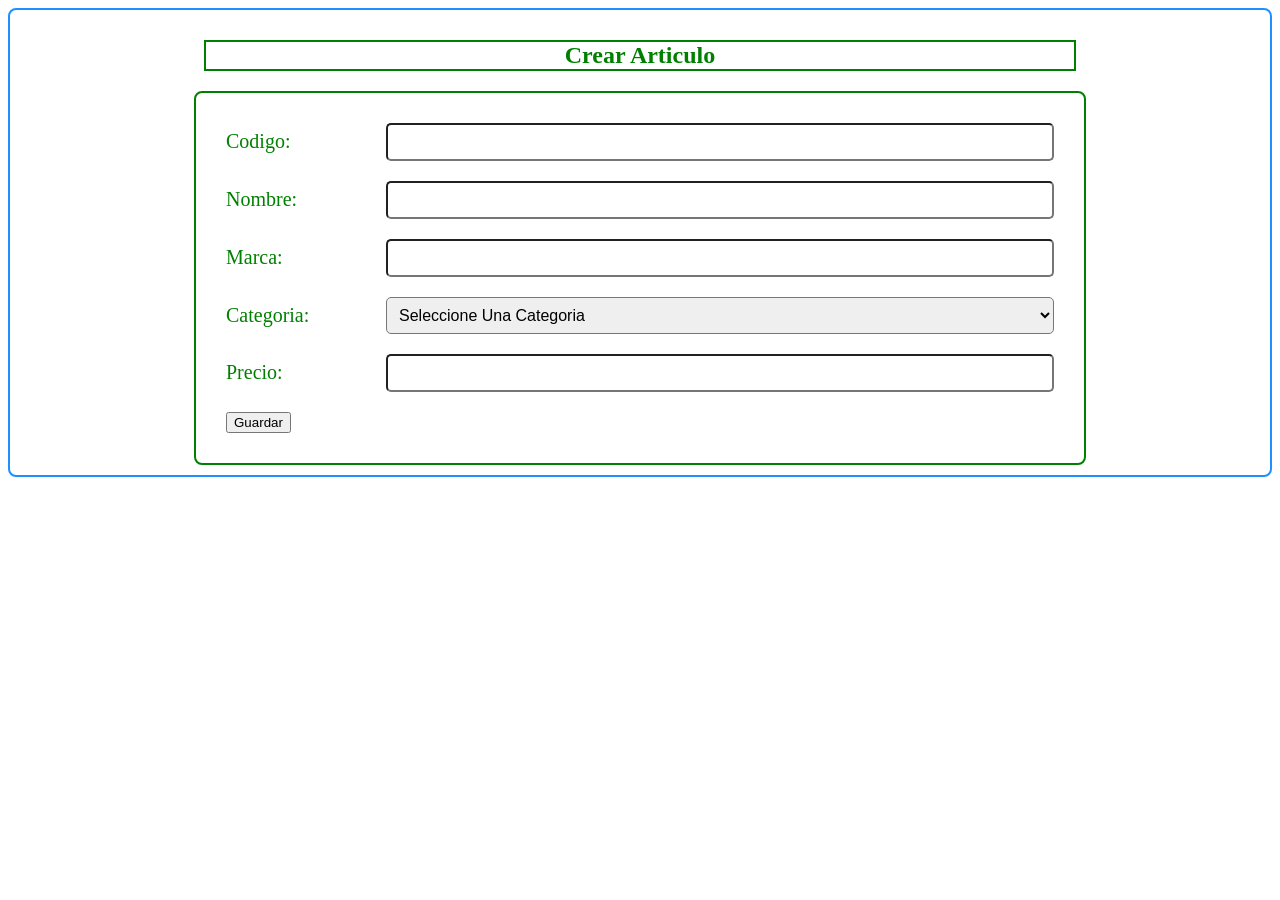
==== indexformulario.html @ 8b2ade69 "se termino de dar formato a los listados" ====
<!DOCTYPE html>
<html lang="es">
<head>
    <meta charset="UTF-8">
    <meta name="viewport" content="width=device-width, initial-scale=1.0">
    <title>Pre-Entrega 7: Interfaz dinámica con DOM y Eventos</title>
    <link rel="stylesheet" href="./css/stylesf.css">
    <!-- <script defer src="./js/main.js"></script> -->
    <!-- <script defer src="./js/escritorio.js"></script> -->
</head>
<body> 
    <header>        
    </header>
    <main>
    <div id="idMainContenedor" class="mainContenedor">
       <div id="idMainContenedorElementos" class="mainContenedorElementos">
          <h2 id="idMainTitulo" class="mainTitulo">Crear Articulo</h2>
          <div id="idMainContenedorFormulario" class="mainContenedorFormulario">
            <form id="idMainFormulario" class="mainFormulario" method="POST">
                 <div class="mainFormularioFila">
                    <label class="labelGlobal" for="idCrearArticuloCodigo">Codigo:</label>
                    <input class="inputGlobal" type="text" id="idCrearArticuloCodigo" name="crearArticuloCodigo" required="">
                 </div>
                 <div class="mainFormularioFila">
                    <label class="labelGlobal" for="idCrearArticuloNombre">Nombre:</label>
                    <input class="inputGlobal" type="text" id="idCrearArticuloNombre" name="crearArticuloNombre" required="">
                 </div>
                 <div class="mainFormularioFila">
                    <label class="labelGlobal" for="idCrearArticuloMarca">Marca:</label>
                    <input class="inputGlobal" type="text" id="idCrearArticuloMarca" name="crearArticuloMarca" required="">
                 </div>
                 <div class="mainFormularioFila">
                    <label class="labelGlobal" for="idCrearArticuloCategoria">Categoria:</label>
                    <select id="idCrearArticuloCategoria" name="crearArticuloCategoria" required="">
                      <option value="">Seleccione Una Categoria</option>
                      <option value="TELEVISOR">TELEVISOR</option>
                      <option value="COCINA">COCINA</option>
                      <option value="HELADERA">HELADERA</option>
                    </select>
                 </div>
                 <div class="mainFormularioFila">
                    <label class="labelGlobal" for="idCrearArticuloPrecio">Precio:</label>
                    <input class="inputGlobal" type="number" id="idCrearArticuloPrecio" name="crearArticuloPrecio" required="">
                 </div>
                 <div class="mainFormularioFila">
                    <button class="buttonGlobal" type="submit">Guardar</button>
                 </div></form>
          </div>
       </div>
    </div>
    </main>
    <footer>
    </footer> 
</body>
</html>
---- css/stylesf.css ----
.mainContenedor {
    border: 2px solid dodgerblue;
    border-radius: 8px; 
    padding: 10px;
    /*align-items: center; 
    justify-items: center;
    */
    /* display: flex;
    flex-direction: column; */
    /* justify-content: center; */
    /* align-content: flex-start; */
}
.mainContenedorElementos {
    display: flex;
    flex-direction: column;
    align-items: center;

    /*justify-content: center;  Centra el formulario horizontalmente */
}

.mainTitulo {
    border: 2px solid green; 
    text-align: center;
    color: green;
    width: 70%;
}

/******************
   CLASES MAIN FORMULARIO
*******************/
.mainContenedorFormulario {
     border: 2px solid green;
    border-radius: 8px; 
    padding: 10px;
    width: 70%;
    /* display: flex;
    flex-direction: column;
    justify-content: center; */
}
.mainFormulario {
    /* border: 2px solid green;
    border-radius: 8px; */
    padding: 10px;
    /* display: flex;
    flex-direction: column;
    justify-content: center; */
}
.mainFormularioFila {
    display: flex;
    justify-content: space-between;
    align-items: center;
    /* border: 2px solid green;
    border-radius: 8px; */
    padding: 10px;
}
.mainFormularioFila label{
    min-width: 10rem;
    /* border: 2px solid green; */
    font-size: 1.25rem;
    color: green;
}
.mainFormularioFila input,.mainFormularioFila select{
    flex: 1;
    border-radius: 5px;
    padding: 0.5rem;
    font-size: 1rem;
    text-transform: uppercase;
}
.mainFormularioFila select{
    text-transform: none;
}
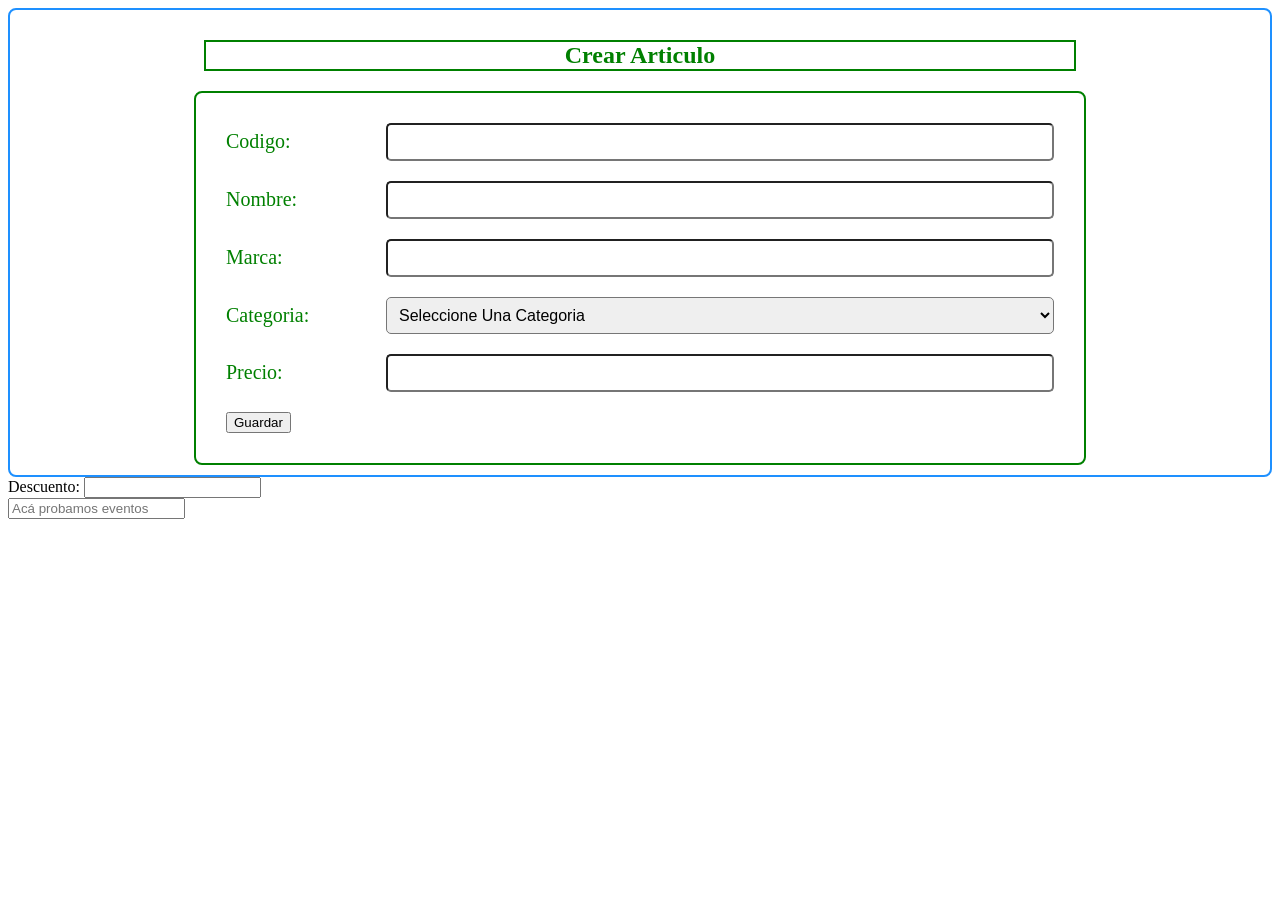
==== commit 97eb5362: "se cambio la funcions de creacion de campos desde una sola funcion, se agrego la funcion de creacion" ====
--- a/indexformulario.html
+++ b/indexformulario.html
@@ -6,7 +6,7 @@
     <title>Pre-Entrega 7: Interfaz dinámica con DOM y Eventos</title>
     <link rel="stylesheet" href="./css/stylesf.css">
     <!-- <script defer src="./js/main.js"></script> -->
-    <!-- <script defer src="./js/escritorio.js"></script> -->
+    <script defer src="./js/escritorio.js"></script>
 </head>
 <body> 
     <header>        
@@ -48,7 +48,12 @@
           </div>
        </div>
     </div>
+     <div class="mainListadoFila">
+                    <label class="labelGlobal" for="idpepe" >Descuento:</label>
+                    <input class="inputGlobal" type="number" id="idpepe" name="listarArticulosConDescuentoInputDescuento">
+                 </div>
     </main>
+    <input id="idListarArticulosConDescuentoInputDescuento" placeholder="Acá probamos eventos">
     <footer>
     </footer> 
 </body>
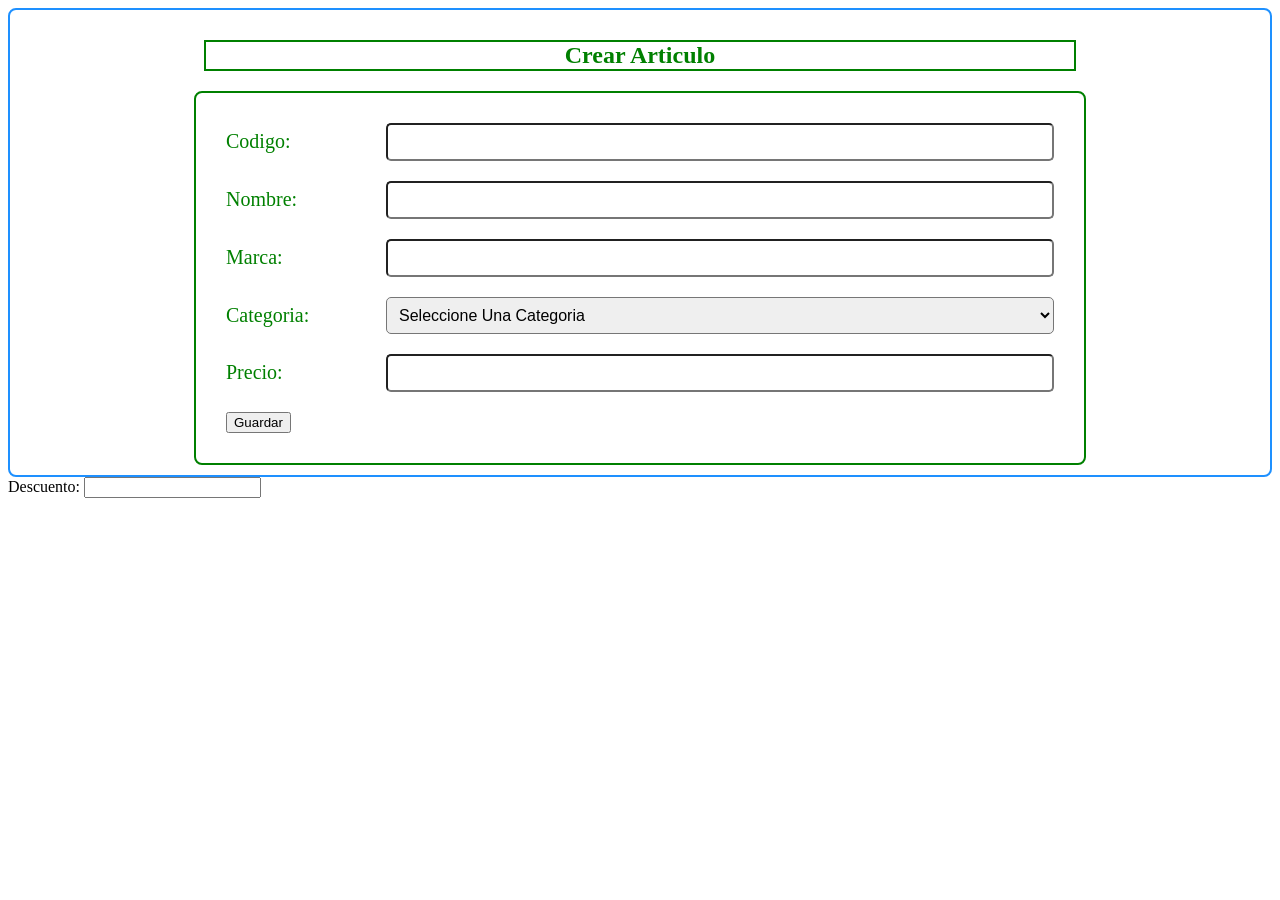
==== commit cc498d22: "se desarrollo el carrito de compras, se corrigieron errores" ====
--- a/indexformulario.html
+++ b/indexformulario.html
@@ -12,6 +12,7 @@
     <header>        
     </header>
     <main>
+      
     <div id="idMainContenedor" class="mainContenedor">
        <div id="idMainContenedorElementos" class="mainContenedorElementos">
           <h2 id="idMainTitulo" class="mainTitulo">Crear Articulo</h2>
@@ -51,9 +52,9 @@
      <div class="mainListadoFila">
                     <label class="labelGlobal" for="idpepe" >Descuento:</label>
                     <input class="inputGlobal" type="number" id="idpepe" name="listarArticulosConDescuentoInputDescuento">
-                 </div>
+                 </div> 
     </main>
-    <input id="idListarArticulosConDescuentoInputDescuento" placeholder="Acá probamos eventos">
+    <!-- <input id="idListarArticulosConDescuentoInputDescuento" placeholder="Acá probamos eventos"> -->
     <footer>
     </footer> 
 </body>
